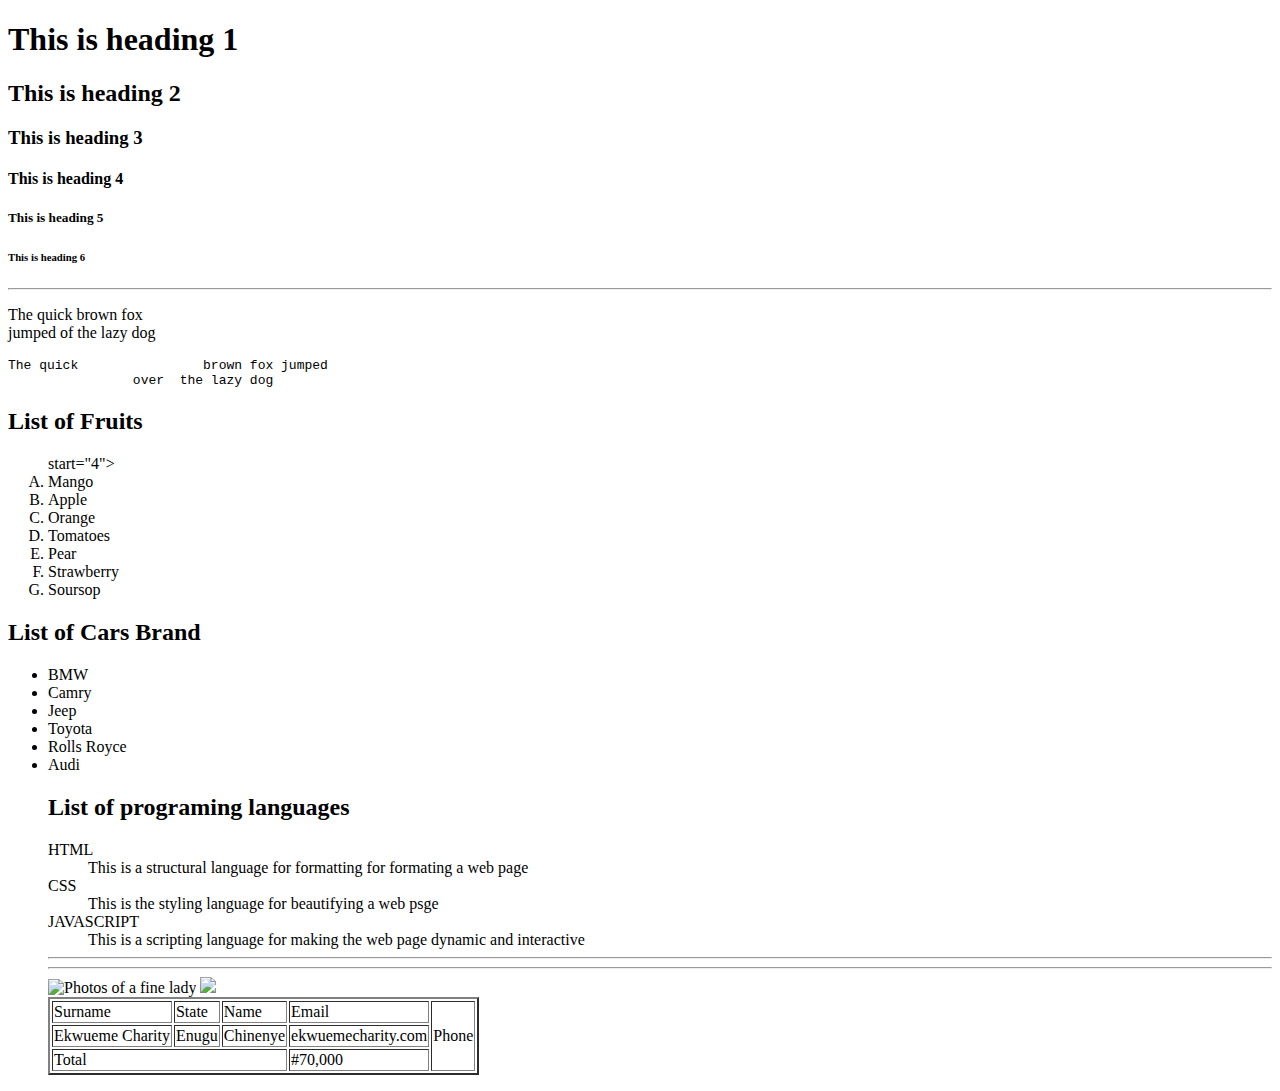
==== index.html @ 4c657cc4 "Created two html documents" ====
<!DOCTYPE html>
<html> 
	<head> 
	<title>CATPhotoAPP</title>
	</head>
	<body> 
		<!--Hello World-->
		<!--The following below are the heading tags-->
		<h1>This is heading 1</h1>
		<h2>This is heading 2</h2>
		<h3>This is heading 3</h3>
		<h4>This is heading 4</h4>
		<h5>This is heading 5</h5>
		<h6>This is heading 6</h6>
		
		<!--The hr tag draws a horizontal> line through our view port-->
		<hr /> <!--This is a self closing tags-->

		<!--The parargraph tag-->
		<p>The quick brown fox <br /> jumped of the lazy dog</p>
		
		<!-- Pre tag use to format text as it was written-->
		<pre>The quick 		 brown fox jumped
		over  the lazy dog</pre>


		<!--Lists in HTML-->
		<!--The Ordered List (OL)-->
		<h2>List of Fruits</h2>
		<ol  type="A" > start="4">
			<li>Mango</li>
			<li>Apple</li>
			<li>Orange</li>
			<li>Tomatoes</li>
			<li>Pear</li>
			<li>Strawberry</li>
			<li>Soursop</li>
		</ol>

		<!--The Unordered List (UL)-->
		<h2>List of Cars Brand</h2>
		<ul>
			<li>BMW</li>
			<li>Camry</li>
			<li>Jeep</li>
			<li>Toyota</li>
			<li>Rolls Royce</li>
			<li>Audi</li>
		</ol>

		<!--The descriptive list (DL)-->
		<h2>List of programing languages</h2>
		<dl>
			<dt>HTML</dt>
			<dd>This is a structural language for formatting for formating a web page</dd>

			<dt>CSS</dt>
			<dd>This is the styling language for beautifying a web psge</dd>

			<dt>JAVASCRIPT</dt>
			<dd>This is a scripting language for making the web page dynamic and interactive</dd>
			<hr /> <!--This is a closing tag-->


		</dl>
		<hr /> <!--Adding an Image to HTML Document-->
		<img src="./assesst/HTML-PHOTOS.JPG" alt="Photos of a fine lady" width="400px" />
		<img src="https://clubrunner.blob.core.windows.net/00000002427/PhotoAlbum/branding/Mark-of-Excellence-4992.png" width="400px" />
		
		<!--Creating a Table in HTML-->
		<table border="2">
			<tr>
				<td>Surname</td>
				<td>State</td>
				<td>Name</td>
				<td>Email</td>
				<td rowspan="5">Phone</td>
			</tr>
			<tr>
				<td>Ekwueme Charity</td>
				<td>Enugu</td>
				<td>Chinenye</td>
				<td>ekwuemecharity.com</td>
				<!--<td>555 +2347037594337</td>-->
			</tr>
			<tr>
				<td colspan="3">Total</td>
				<td>#70,000</td>
			</tr>
		</table>
	</body>




</html>
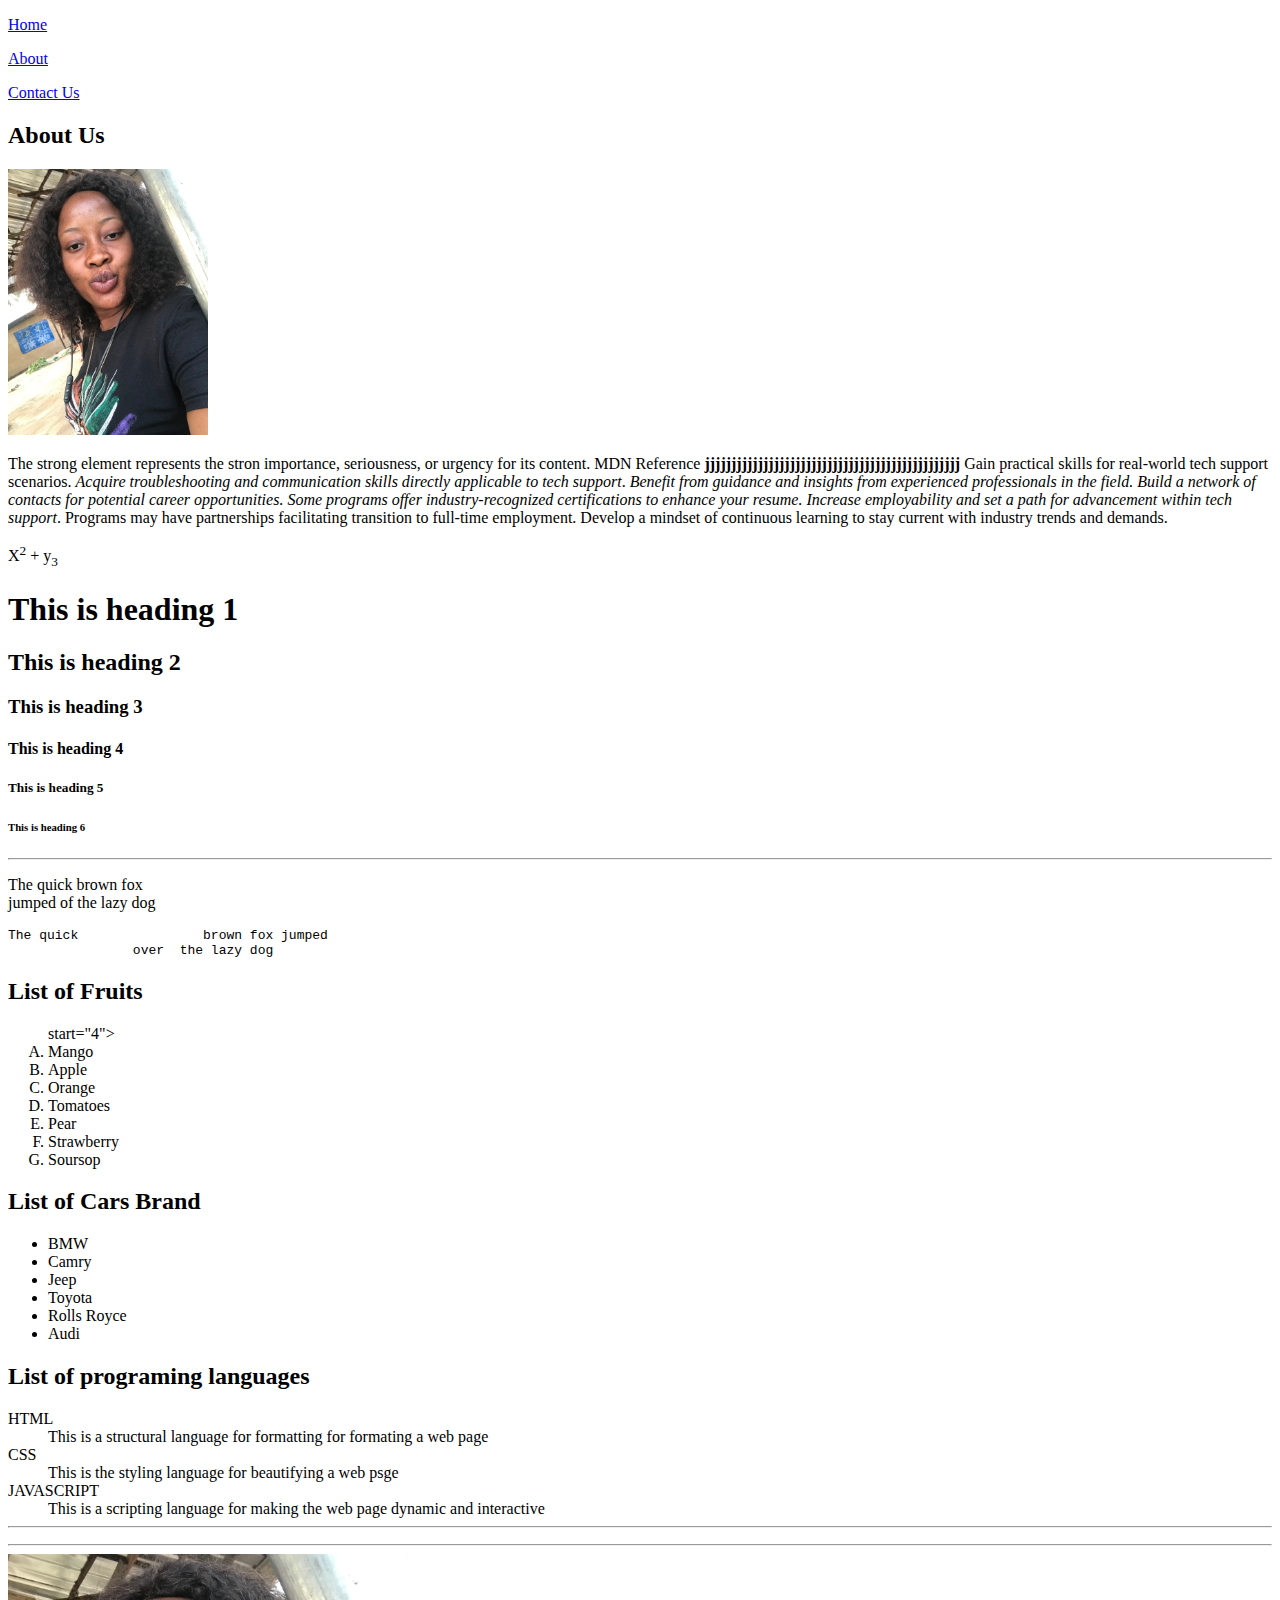
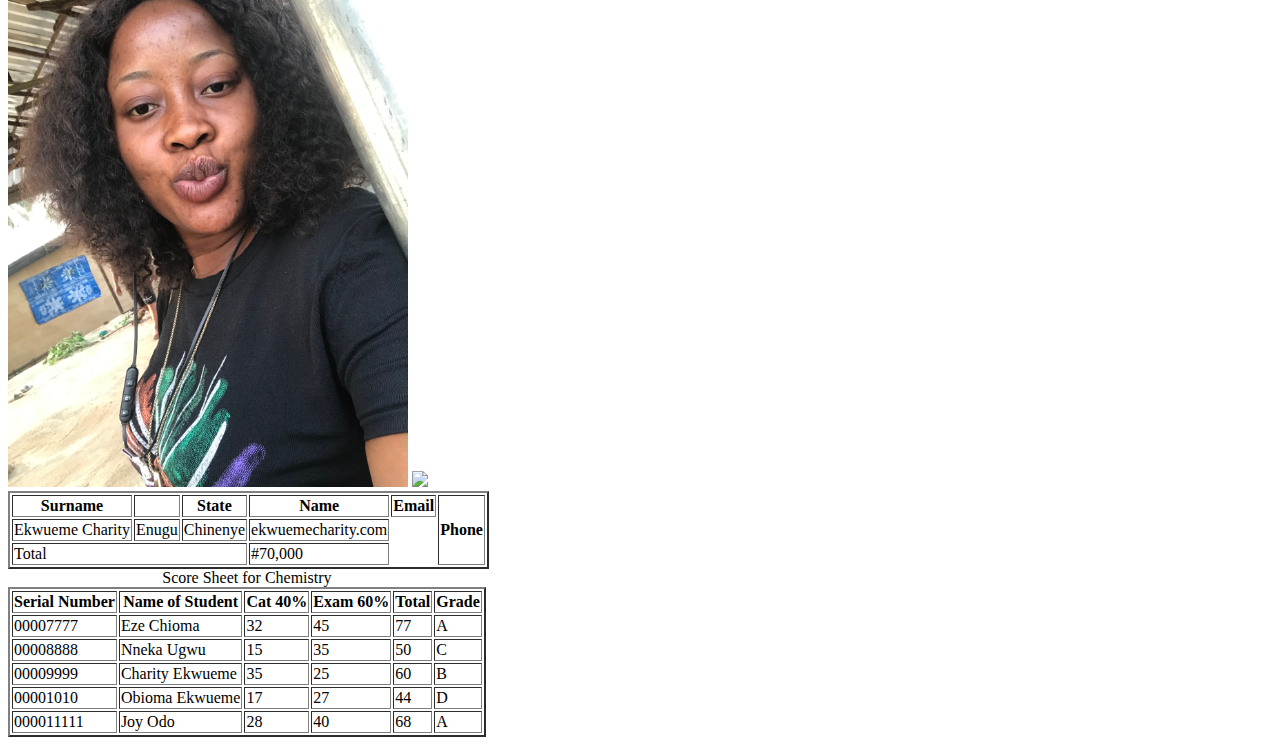
==== commit 5a247d61: "Modified all File" ====
--- a/index.html
+++ b/index.html
@@ -1,96 +1,204 @@
 <!DOCTYPE html>
-<html> 
-	<head> 
-	<title>CATPhotoAPP</title>
-	</head>
-	<body> 
-		<!--Hello World-->
-		<!--The following below are the heading tags-->
-		<h1>This is heading 1</h1>
-		<h2>This is heading 2</h2>
-		<h3>This is heading 3</h3>
-		<h4>This is heading 4</h4>
-		<h5>This is heading 5</h5>
-		<h6>This is heading 6</h6>
-		
-		<!--The hr tag draws a horizontal> line through our view port-->
-		<hr /> <!--This is a self closing tags-->
-
-		<!--The parargraph tag-->
-		<p>The quick brown fox <br /> jumped of the lazy dog</p>
-		
-		<!-- Pre tag use to format text as it was written-->
-		<pre>The quick 		 brown fox jumped
-		over  the lazy dog</pre>
-
-
-		<!--Lists in HTML-->
-		<!--The Ordered List (OL)-->
-		<h2>List of Fruits</h2>
-		<ol  type="A" > start="4">
-			<li>Mango</li>
-			<li>Apple</li>
-			<li>Orange</li>
-			<li>Tomatoes</li>
-			<li>Pear</li>
-			<li>Strawberry</li>
-			<li>Soursop</li>
-		</ol>
-
-		<!--The Unordered List (UL)-->
-		<h2>List of Cars Brand</h2>
-		<ul>
-			<li>BMW</li>
-			<li>Camry</li>
-			<li>Jeep</li>
-			<li>Toyota</li>
-			<li>Rolls Royce</li>
-			<li>Audi</li>
-		</ol>
-
-		<!--The descriptive list (DL)-->
-		<h2>List of programing languages</h2>
-		<dl>
-			<dt>HTML</dt>
-			<dd>This is a structural language for formatting for formating a web page</dd>
-
-			<dt>CSS</dt>
-			<dd>This is the styling language for beautifying a web psge</dd>
-
-			<dt>JAVASCRIPT</dt>
-			<dd>This is a scripting language for making the web page dynamic and interactive</dd>
-			<hr /> <!--This is a closing tag-->
-
-
-		</dl>
-		<hr /> <!--Adding an Image to HTML Document-->
-		<img src="./assesst/HTML-PHOTOS.JPG" alt="Photos of a fine lady" width="400px" />
-		<img src="https://clubrunner.blob.core.windows.net/00000002427/PhotoAlbum/branding/Mark-of-Excellence-4992.png" width="400px" />
-		
-		<!--Creating a Table in HTML-->
-		<table border="2">
-			<tr>
-				<td>Surname</td>
-				<td>State</td>
-				<td>Name</td>
-				<td>Email</td>
-				<td rowspan="5">Phone</td>
-			</tr>
-			<tr>
-				<td>Ekwueme Charity</td>
-				<td>Enugu</td>
-				<td>Chinenye</td>
-				<td>ekwuemecharity.com</td>
-				<!--<td>555 +2347037594337</td>-->
-			</tr>
-			<tr>
-				<td colspan="3">Total</td>
-				<td>#70,000</td>
-			</tr>
-		</table>
-	</body>
-
-
-
-
+<html>
+  <head>
+    <title>WEB DESIGN</title>
+  </head>
+  <body>
+    <header>
+      <nav>
+        <a href="./index.html"><p>Home</p></a>
+        <a href="#"><p>About</p></a>
+        <a href="./form.html"><p>Contact Us</p></a>
+      </nav>
+    </header>
+    <main>
+      <div>
+        <h2>About Us</h2>
+        <img src="./assesst/HTML-PHOTOS.JPG" alt="" width="200px" />
+
+        <p>
+          The strong element represents the stron importance, seriousness, or
+          urgency for its content. MDN Reference
+          <strong> jjjjjjjjjjjjjjjjjjjjjjjjjjjjjjjjjjjjjjjjjjjjjjjj</strong>
+          Gain practical skills for real-world tech support scenarios.
+          <i
+            >Acquire troubleshooting and communication skills directly
+            applicable to tech support</i
+          >.
+          <em
+            >Benefit from guidance and insights from experienced professionals
+            in the field. Build a network of contacts for potential career
+            opportunities. Some programs offer industry-recognized
+            certifications to enhance your resume. Increase employability and
+            set a path for advancement within tech support</em
+          >. Programs may have partnerships facilitating transition to full-time
+          employment. Develop a mindset of continuous learning to stay current
+          with industry trends and demands.
+        </p>
+      </div>
+      <p>X<sup>2</sup> + y<sub>3</sub></p>
+
+      <!--Hello World-->
+      <!--The following below are the heading tags-->
+      <h1>This is heading 1</h1>
+      <h2>This is heading 2</h2>
+      <h3>This is heading 3</h3>
+      <h4>This is heading 4</h4>
+      <h5>This is heading 5</h5>
+      <h6>This is heading 6</h6>
+
+      <!--The hr tag draws a horizontal> line through our view port-->
+      <hr />
+      <!--This is a self closing tags-->
+
+      <!--The parargraph tag-->
+      <p>
+        The quick brown fox <br />
+        jumped of the lazy dog
+      </p>
+
+      <!-- Pre tag use to format text as it was written-->
+      <pre>
+The quick 		 brown fox jumped
+		over  the lazy dog</pre
+      >
+
+      <!--Lists in HTML-->
+      <!--The Ordered List (OL)-->
+      <h2>List of Fruits</h2>
+      <ol type="A">
+        start="4">
+        <li>Mango</li>
+        <li>Apple</li>
+        <li>Orange</li>
+        <li>Tomatoes</li>
+        <li>Pear</li>
+        <li>Strawberry</li>
+        <li>Soursop</li>
+      </ol>
+
+      <!--The Unordered List (UL)-->
+      <h2>List of Cars Brand</h2>
+      <ul>
+        <li>BMW</li>
+        <li>Camry</li>
+        <li>Jeep</li>
+        <li>Toyota</li>
+        <li>Rolls Royce</li>
+        <li>Audi</li>
+      </ul>
+
+      <!--The descriptive list (DL)-->
+      <h2>List of programing languages</h2>
+      <dl>
+        <dt>HTML</dt>
+        <dd>
+          This is a structural language for formatting for formating a web page
+        </dd>
+
+        <dt>CSS</dt>
+        <dd>This is the styling language for beautifying a web psge</dd>
+
+        <dt>JAVASCRIPT</dt>
+        <dd>
+          This is a scripting language for making the web page dynamic and
+          interactive
+        </dd>
+        <hr />
+        <!--This is a closing tag-->
+      </dl>
+      <hr />
+      <!--Adding an Image to HTML Document-->
+      <img
+        src="./assesst/HTML-PHOTOS.JPG"
+        alt="Photos of a fine lady"
+        width="400px"
+      />
+      <img
+        src="https://clubrunner.blob.core.windows.net/00000002427/PhotoAlbum/branding/Mark-of-Excellence-4992.png"
+        width="400px"
+      />
+
+      <!--Creating a Table in HTML-->
+      <table border="2">
+        <tr>
+          <th>Surname</th>
+          <th></th>
+          <th>State</th>
+          <th>Name</th>
+          <th>Email</th>
+          <th rowspan="5">Phone</th>
+        </tr>
+        <tr>
+          <td>Ekwueme Charity</td>
+          <td>Enugu</td>
+          <td>Chinenye</td>
+          <td>ekwuemecharity.com</td>
+          <!--<td>555 +2347037594337</td>-->
+        </tr>
+        <tr>
+          <td colspan="3">Total</td>
+          <td>#70,000</td>
+        </tr>
+      </table>
+
+      <table border="2">
+        <caption>Score Sheet for Chemistry</caption>
+		<thead>
+			
+			<tr>
+				<th>Serial Number</th>
+				<th>Name of Student</th>
+				<th>Cat 40%</th>
+				<th>Exam 60%</th>
+				<th>Total</th>
+				<th>Grade</th>
+
+			</tr>
+		</thead>
+		<tbody>
+			<tr>
+				<td>00007777</td>
+				<td>Eze Chioma</td>
+				<td>32</td>
+				<td>45</td>
+				<td>77</td>
+				<td>A</td>
+			</tr>
+			<tr>
+				<td>00008888</td>
+				<td>Nneka Ugwu</td>
+				<td>15</td>
+				<td>35</td>
+				<td>50</td>
+				<td>C</td>
+			</tr>
+			<tr>
+				<td>00009999</td>
+				<td>Charity Ekwueme</td>
+				<td>35</td>
+				<td>25</td>
+				<td>60</td>
+				<td>B</td>
+			</tr>
+			<tr>
+				<td>00001010</td>
+				<td>Obioma Ekwueme</td>
+				<td>17</td>
+				<td>27</td>
+				<td>44</td>
+				<td>D</td>
+			</tr>
+			<tr>
+				<td>000011111</td>
+				<td>Joy Odo</td>
+				<td>28</td>
+				<td>40</td>
+				<td>68</td>
+				<td>A</td>
+			</tr>
+		</tbody>
+      </table>
+    </main>
+  </body>
 </html>
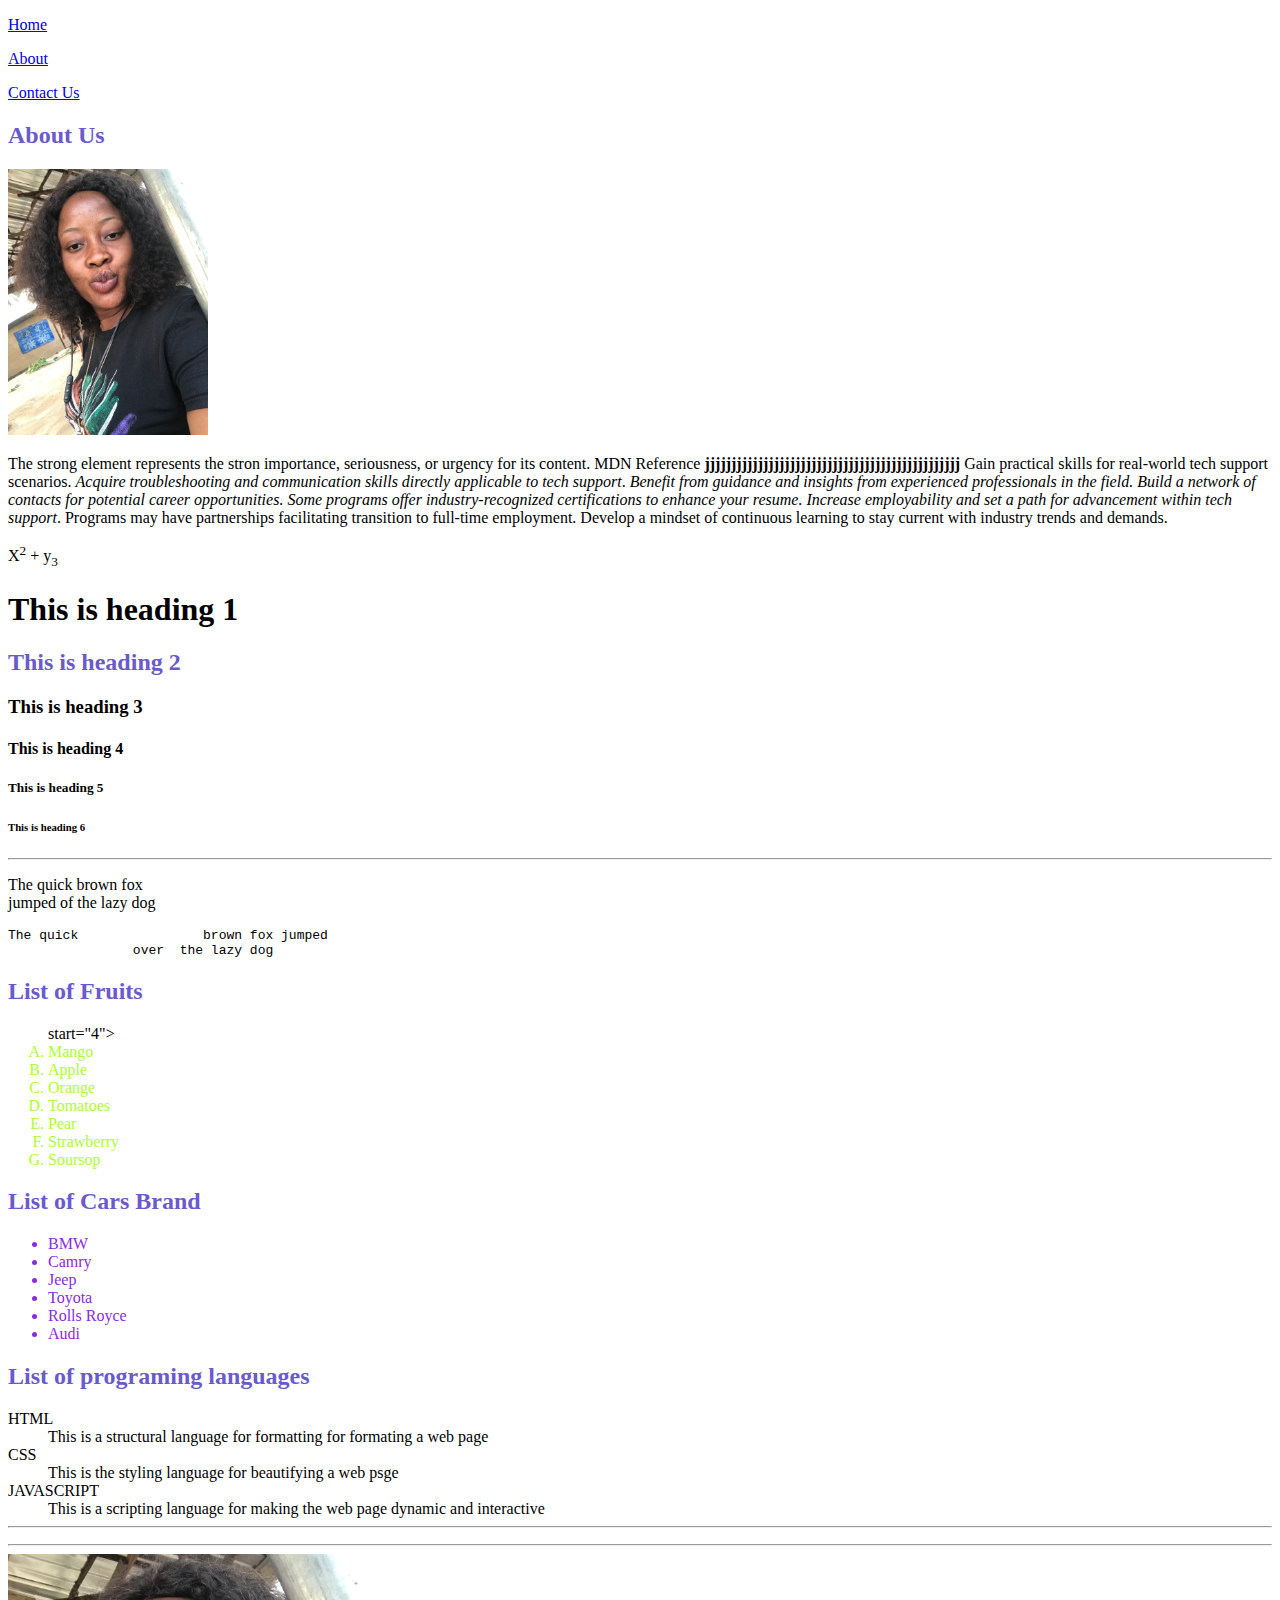
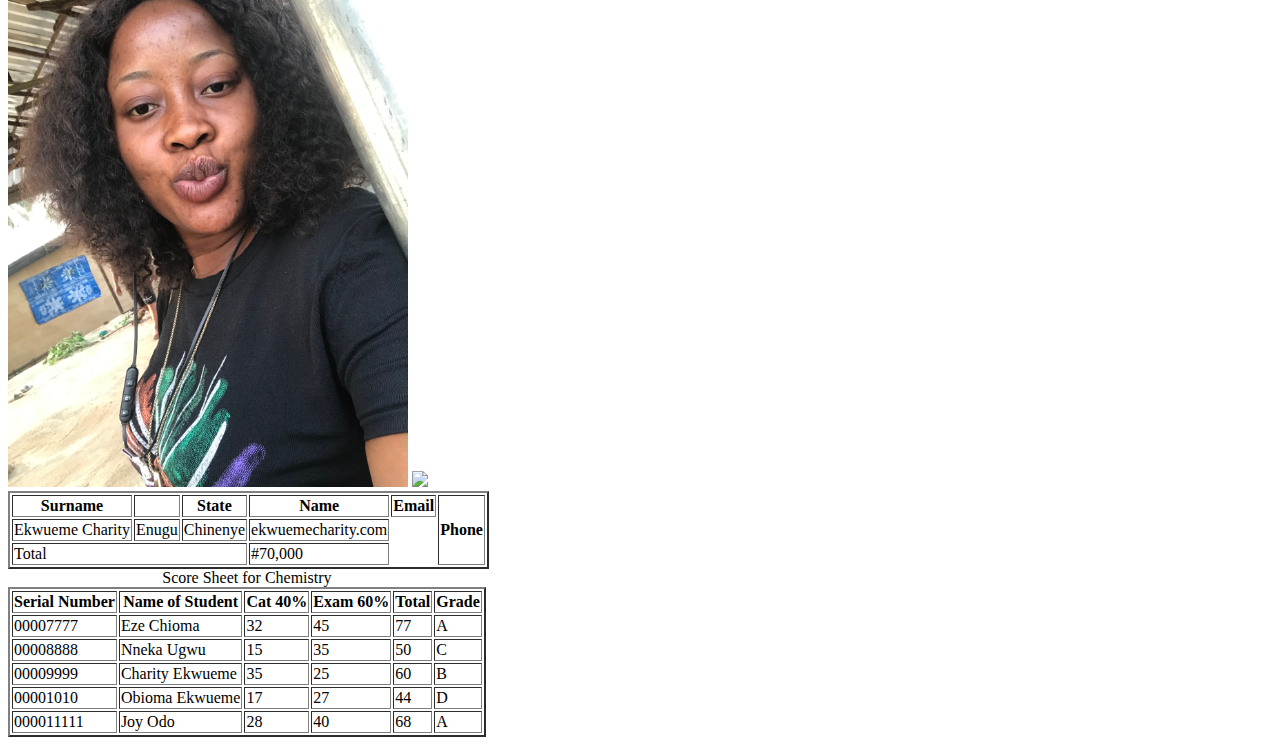
==== commit b27b6d9b: "Introduction to Style CSS" ====
--- a/index.html
+++ b/index.html
@@ -2,6 +2,23 @@
 <html>
   <head>
     <title>WEB DESIGN</title>
+    <style>
+      ol li{
+        color:greenyellow
+      }
+      li{
+        color:blue
+      }
+      ul > li{
+        color:blueviolet
+      }
+      h2{
+        color:slateblue
+      }
+      span{
+        color:slateblue
+      }
+    </style>
   </head>
   <body>
     <header>
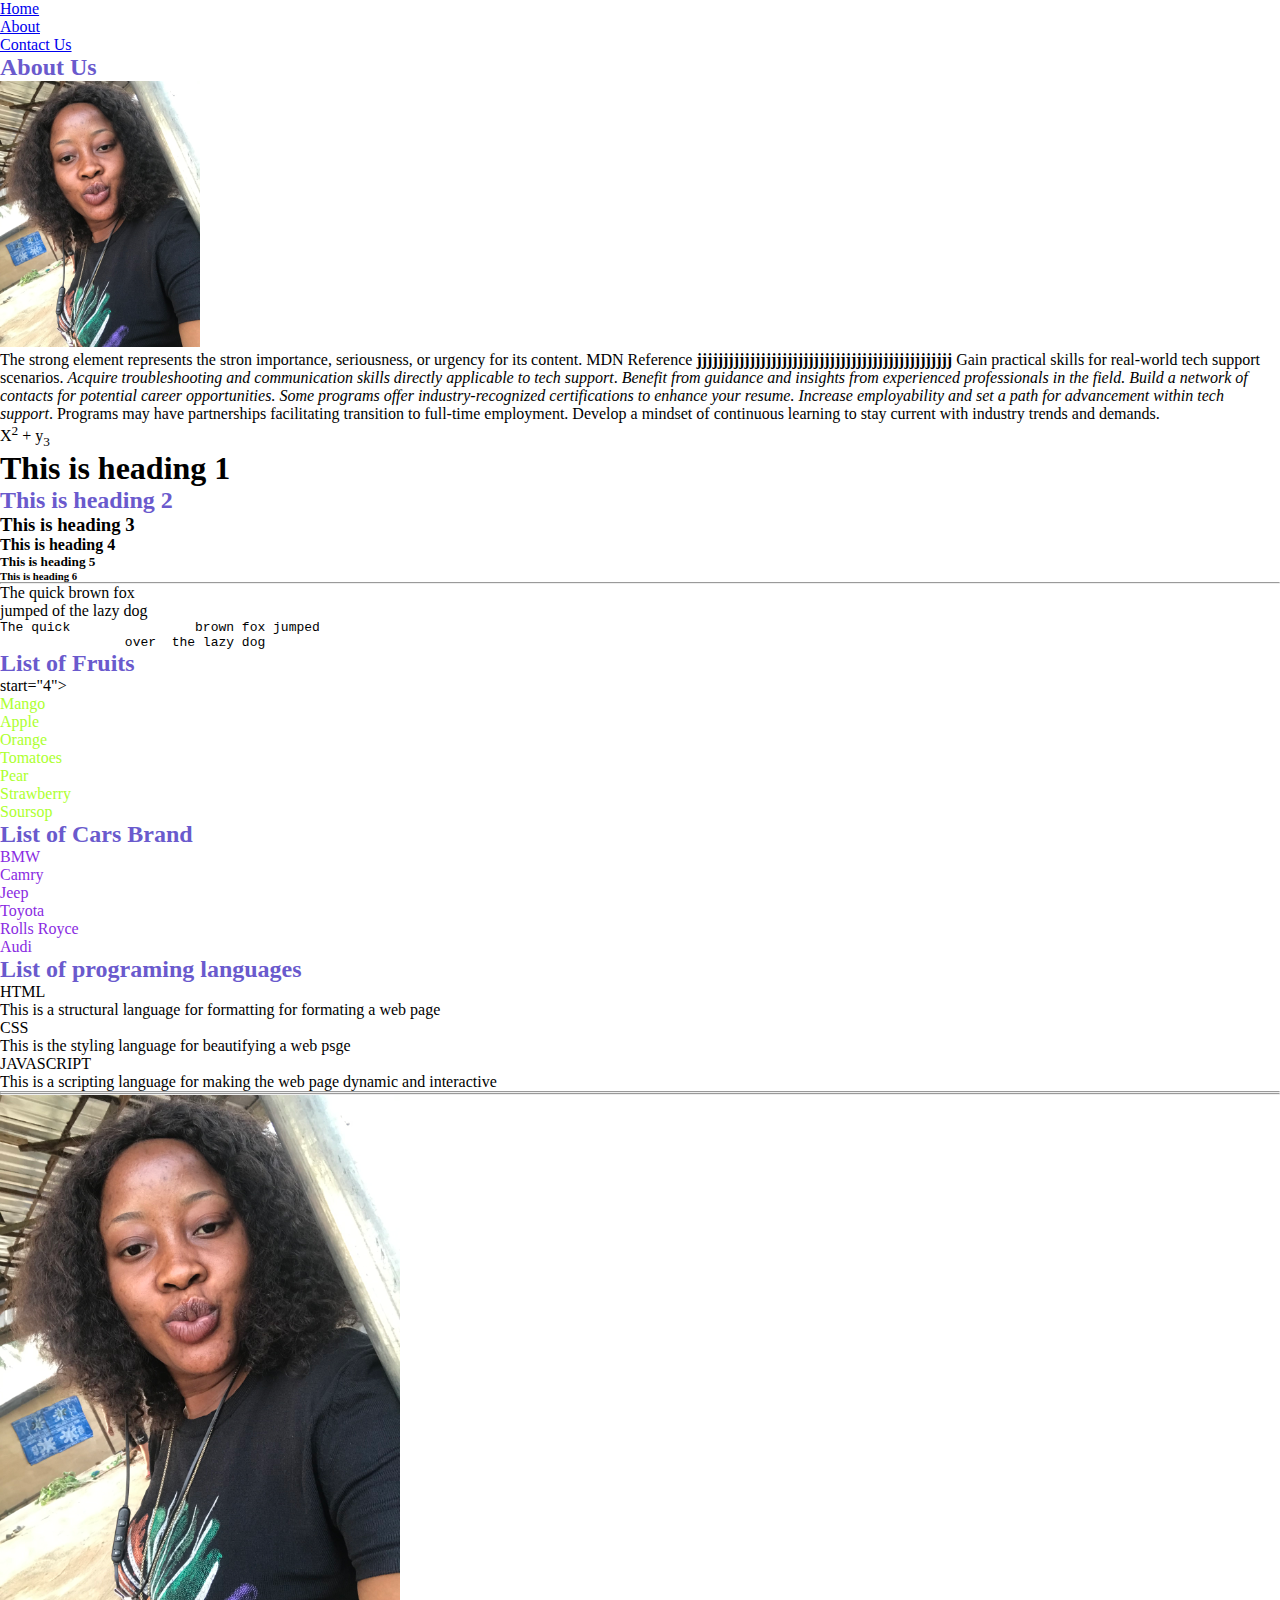
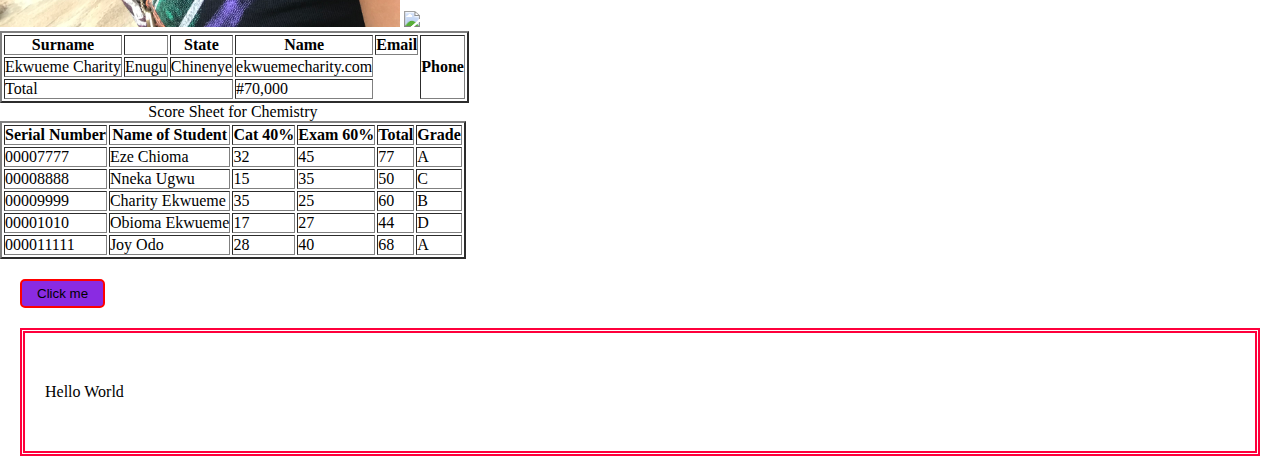
==== commit d3959596: "Introduction to border radius" ====
--- a/index.html
+++ b/index.html
@@ -3,6 +3,10 @@
   <head>
     <title>WEB DESIGN</title>
     <style>
+      *{
+        margin: 0;
+        padding: 0;
+      }
       ol li{
         color:greenyellow
       }
@@ -17,6 +21,35 @@
       }
       span{
         color:slateblue
+      }
+      .box1{
+        border-color: rgb(255, 0, 60);
+        border-style: double;
+        border-width: 5px;
+
+        padding-top: 20px;
+        padding-right: 20px;
+        padding-bottom: 20px;
+        padding-left: 20px;
+        /* We can use the below instead of specifying different property for the padding */
+        padding: 20px 20px 20px 20px;
+        /* If the value will be the same for all direction we can just set it a single value  */
+        padding: 20px;
+        padding: 50px 20px;
+
+        margin-top: 20px;
+        margin-right: 20px;
+        margin-bottom: 20px;
+        margin-left: 20px;
+
+      }
+
+      .btn{
+        border: 2px solid red;
+        padding: 5px 15px;
+        margin: 20px 0 0 20px;
+        background-color: blueviolet;
+        border-radius: 5px;
       }
     </style>
   </head>
@@ -218,4 +251,6 @@
       </table>
     </main>
   </body>
+  <button class="btn">Click me</button>
+    <p class="box1">Hello World</p>
 </html>
